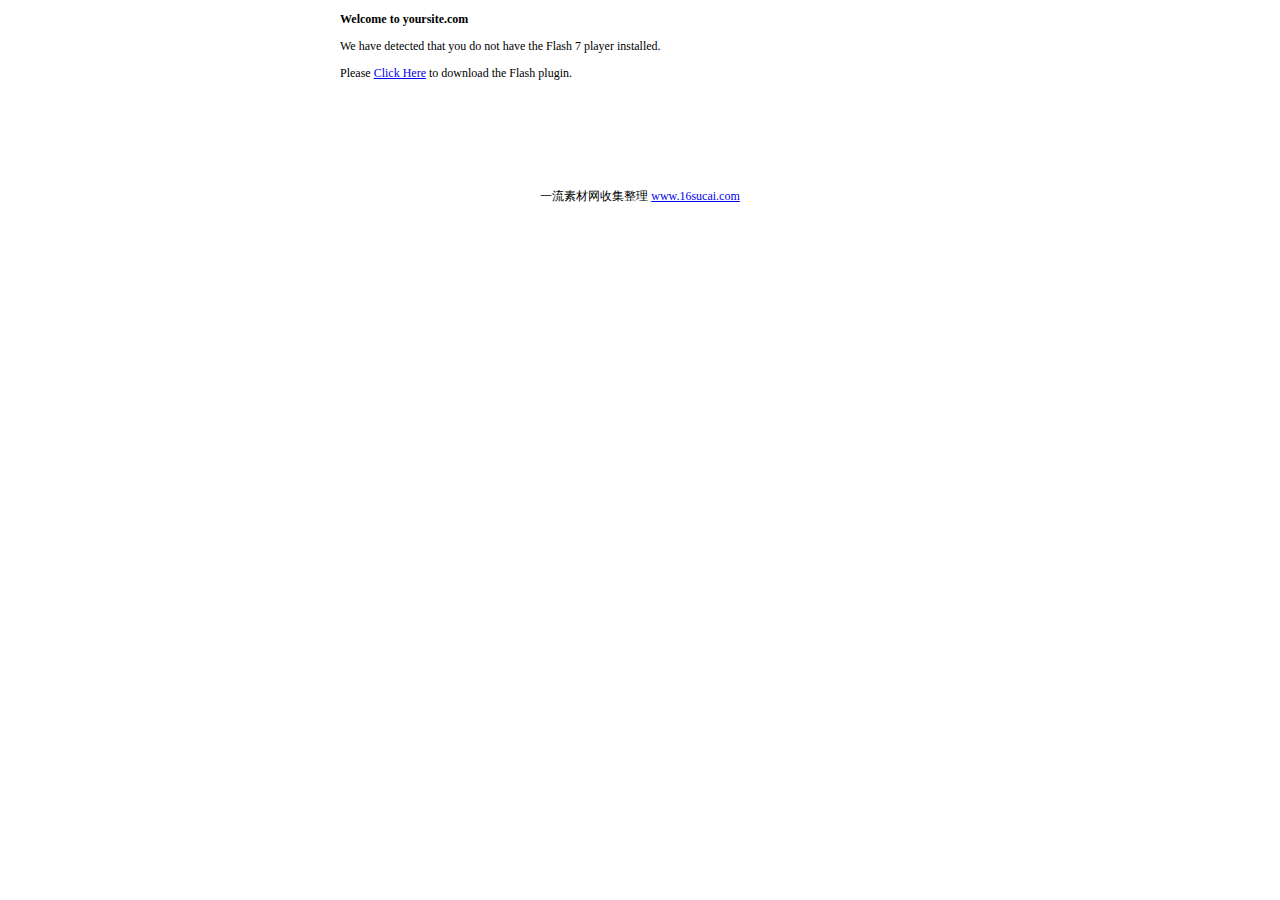
==== upload/resources/index.html @ f72e9247 "1" ====
<!DOCTYPE html PUBLIC "-//W3C//DTD XHTML 1.0 Transitional//EN" "http://www.w3.org/TR/xhtml1/DTD/xhtml1-transitional.dtd">
<html xmlns="http://www.w3.org/1999/xhtml">
<head>
<meta http-equiv="Content-Type" content="text/html; charset=gb2312" />
<title>һ���ز���-flashͼƬ�ֲ�</title>
<script type="text/javascript" src="js/swfobject.js"></script>
<style type="text/css">
body{font-size:12px}
#focus{ width:600px; height:164px; margin:0px auto;}
</style>
</head>
<body>
<div id="focus">
<p><strong>Welcome to yoursite.com</strong></p>
<p>We have detected that you do not have the Flash 7 player installed.</p>
<p>Please <a href="http://www.adobe.com/go/getflashplayer" target="_blank">Click Here</a>
to download the Flash plugin.</p>
</div>
<script type="text/javascript">
var so = new SWFObject("focus.swf", "focus", "600", "164", "7", "#ffffff");
so.addParam('wmode','transparent');
so.addVariable("picurl","img/1.jpg,img/2.jpg,img/3.jpg");
so.addVariable("pictext","abcd,werwb");
so.addVariable("piclink","http://www.16sucai.com,http://www.16sucai.com,http://www.16sucai.com");
so.addVariable("pictime","5");
so.addVariable("borderwidth","600");
so.addVariable("borderheight","164");
so.addVariable("borderw","false");
so.addVariable("buttondisplay","true");
so.addVariable("textheight","20");
so.write("focus");
</script>
<p style="text-align:center">һ���ز����ռ����� <a href="www.16sucai.com" target="_blank">www.16sucai.com</a></p>
</body>
</html>
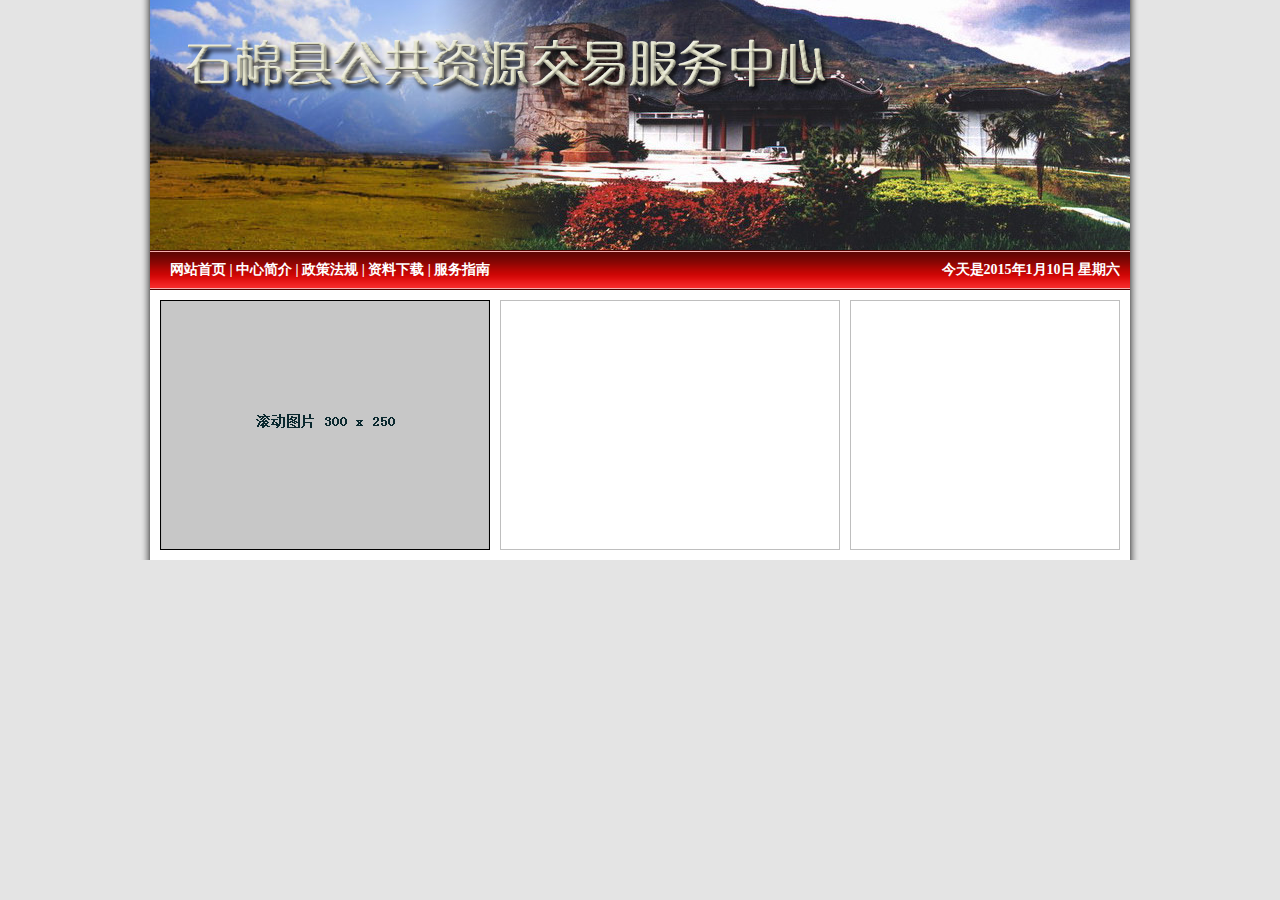
==== commit 017eeea5: "1" ====
--- a/upload/resources/index.html
+++ b/upload/resources/index.html
@@ -1,35 +1,35 @@
 <!DOCTYPE html PUBLIC "-//W3C//DTD XHTML 1.0 Transitional//EN" "http://www.w3.org/TR/xhtml1/DTD/xhtml1-transitional.dtd">
 <html xmlns="http://www.w3.org/1999/xhtml">
 <head>
-<meta http-equiv="Content-Type" content="text/html; charset=gb2312" />
-<title>һ���ز���-flashͼƬ�ֲ�</title>
-<script type="text/javascript" src="js/swfobject.js"></script>
-<style type="text/css">
-body{font-size:12px}
-#focus{ width:600px; height:164px; margin:0px auto;}
-</style>
+<meta http-equiv="Content-Type" content="text/html; charset=utf-8" />
+<title>无标题文档</title>
+<link href="css/common.css" rel="stylesheet" type="text/css" />
+<link href="css/index.css" rel="stylesheet" type="text/css" />
 </head>
+
 <body>
-<div id="focus">
-<p><strong>Welcome to yoursite.com</strong></p>
-<p>We have detected that you do not have the Flash 7 player installed.</p>
-<p>Please <a href="http://www.adobe.com/go/getflashplayer" target="_blank">Click Here</a>
-to download the Flash plugin.</p>
+<div class="out_wrapper">
+	<div class="wrapper">
+    	<div class="top">
+        	<img src="images/index_02.png" />
+        </div>
+        <div class="top-menu">
+        	<a href="#">网站首页</a> | 
+        	<a href="#">中心简介</a> | 
+        	<a href="#">政策法规</a> | 
+        	<a href="#">资料下载</a> | 
+        	<a href="#">服务指南</a>
+        	<p class="datetime">今天是2015年1月10日 星期六</p>
+        </div>
+        <div class="row">
+        	<div class="row-item slider">
+        		<img src="images/index_09.png" />
+        	</div>
+        	<div class="row-item news"></div>
+        	<div class="row-item last-item announcement"></div>
+        	<div class="clear"></div>
+        </div>
+    </div>
 </div>
-<script type="text/javascript">
-var so = new SWFObject("focus.swf", "focus", "600", "164", "7", "#ffffff");
-so.addParam('wmode','transparent');
-so.addVariable("picurl","img/1.jpg,img/2.jpg,img/3.jpg");
-so.addVariable("pictext","abcd,werwb");
-so.addVariable("piclink","http://www.16sucai.com,http://www.16sucai.com,http://www.16sucai.com");
-so.addVariable("pictime","5");
-so.addVariable("borderwidth","600");
-so.addVariable("borderheight","164");
-so.addVariable("borderw","false");
-so.addVariable("buttondisplay","true");
-so.addVariable("textheight","20");
-so.write("focus");
-</script>
-<p style="text-align:center">һ���ز����ռ����� <a href="www.16sucai.com" target="_blank">www.16sucai.com</a></p>
 </body>
 </html>
--- a/upload/resources/css/common.css
+++ b/upload/resources/css/common.css
@@ -0,0 +1,15 @@
+body, p, h1, h2, h3, h4, h5, h6 {padding:0;margin:0;font:12px;}
+body {background-color:#e4e4e4;}
+.clear {clear:both;}
+a, a:visited {text-decoration: none;}
+a:hover {text-decoration: underline;}
+
+.out_wrapper {width:1000px;margin:0 auto;background:url(../images/index_27.png) repeat-y;}
+.wrapper {width:980px;margin:0 auto;}
+.top {width:980px;height:250px;}
+.top-menu {width:960px;padding-left:20px;font-size:14px;font-weight:bold;color:#FFF;height:40px;line-height:40px;background:url(../images/index_05.png) repeat-x;margin-bottom:10px;}
+	.top-menu a, .top-menu a:visited {color:#FFF;}
+	.top-menu .datetime {float:right;line-height: 40px;padding-right:10px;}
+.row {padding:0 10px 10px 10px;}
+.row-item {float:left;margin-right:10px;border:#bebebe 1px solid;}
+.last-item {margin-right:0;}--- a/upload/resources/css/index.css
+++ b/upload/resources/css/index.css
@@ -0,0 +1,3 @@
+.slider {width:328px;height:248px;border:#000 1px solid;}
+.news {width:338px;height:248px;}
+.announcement {width:268px;height:248px;}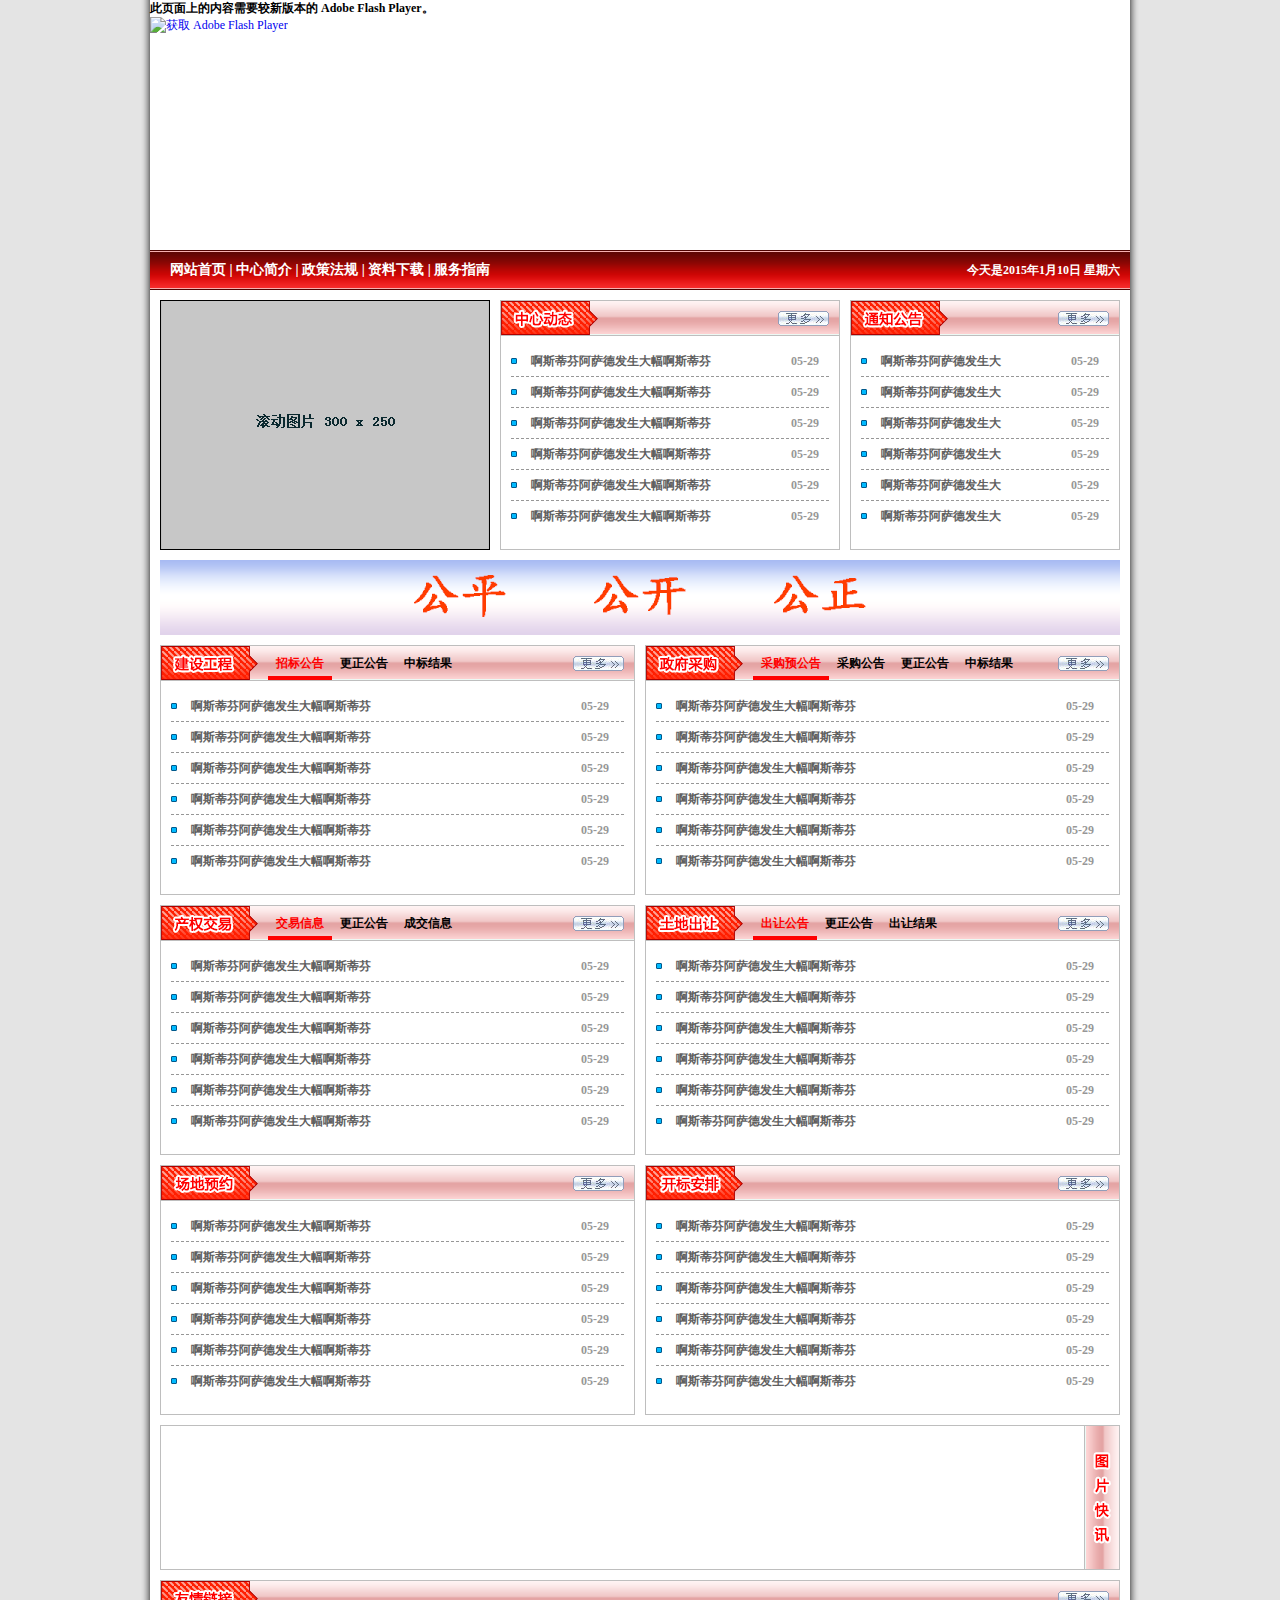
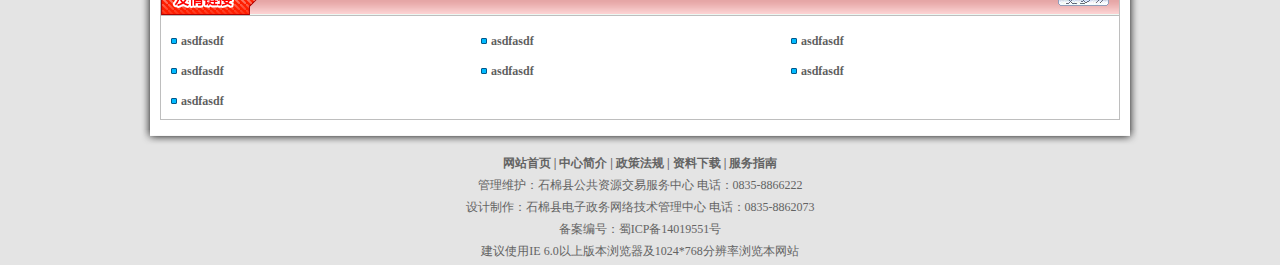
==== commit bf7dcb73: "1" ====
--- a/upload/resources/index.html
+++ b/upload/resources/index.html
@@ -5,14 +5,38 @@
 <title>无标题文档</title>
 <link href="css/common.css" rel="stylesheet" type="text/css" />
 <link href="css/index.css" rel="stylesheet" type="text/css" />
+<script src="Scripts/swfobject_modified.js" type="text/javascript"></script>
 </head>
 
 <body>
 <div class="out_wrapper">
 	<div class="wrapper">
     	<div class="top">
-        	<img src="images/index_02.png" />
-        </div>
+       	  <object id="FlashID" classid="clsid:D27CDB6E-AE6D-11cf-96B8-444553540000" width="980" height="250">
+        	  <param name="movie" value="images/banner.swf" />
+        	  <param name="quality" value="high" />
+        	  <param name="wmode" value="opaque" />
+        	  <param name="swfversion" value="15.0.0.0" />
+        	  <!-- 此 param 标签提示使用 Flash Player 6.0 r65 和更高版本的用户下载最新版本的 Flash Player。如果您不想让用户看到该提示，请将其删除。 -->
+        	  <param name="expressinstall" value="Scripts/expressInstall.swf" />
+        	  <!-- 下一个对象标签用于非 IE 浏览器。所以使用 IECC 将其从 IE 隐藏。 -->
+        	  <!--[if !IE]>-->
+        	  <object type="application/x-shockwave-flash" data="images/banner.swf" width="980" height="250">
+        	    <!--<![endif]-->
+        	    <param name="quality" value="high" />
+        	    <param name="wmode" value="opaque" />
+        	    <param name="swfversion" value="15.0.0.0" />
+        	    <param name="expressinstall" value="Scripts/expressInstall.swf" />
+        	    <!-- 浏览器将以下替代内容显示给使用 Flash Player 6.0 和更低版本的用户。 -->
+        	    <div>
+        	      <h4>此页面上的内容需要较新版本的 Adobe Flash Player。</h4>
+        	      <p><a href="http://www.adobe.com/go/getflashplayer"><img src="http://www.adobe.com/images/shared/download_buttons/get_flash_player.gif" alt="获取 Adobe Flash Player" width="112" height="33" /></a></p>
+      	      </div>
+        	    <!--[if !IE]>-->
+      	    </object>
+        	  <!--<![endif]-->
+      	  </object>
+      </div>
         <div class="top-menu">
         	<a href="#">网站首页</a> | 
         	<a href="#">中心简介</a> | 
@@ -25,11 +49,286 @@
         	<div class="row-item slider">
         		<img src="images/index_09.png" />
         	</div>
-        	<div class="row-item news"></div>
-        	<div class="row-item last-item announcement"></div>
+        	<div class="row-item news">
+                <div class="row-item-head">
+                    <div class="row-item-head-title">
+                        <img src="images/index_11.png" />
+                    </div>
+                    <div class="row-item-head-more">
+                        <a href=""><img src="images/more.png" /></a>
+                    </div>
+                    <div class="clear"></div>
+                </div>
+                <div class="row-item-body">
+                    <ul>
+                        <li><span class="list-title" style="width:270px;"><a href="#">啊斯蒂芬阿萨德发生大幅啊斯蒂芬</a></span><span class="list-date">05-29</span></li>
+                        <li><span class="list-title" style="width:270px;"><a href="#">啊斯蒂芬阿萨德发生大幅啊斯蒂芬</a></span><span class="list-date">05-29</span></li>
+                        <li><span class="list-title" style="width:270px;"><a href="#">啊斯蒂芬阿萨德发生大幅啊斯蒂芬</a></span><span class="list-date">05-29</span></li>
+                        <li><span class="list-title" style="width:270px;"><a href="#">啊斯蒂芬阿萨德发生大幅啊斯蒂芬</a></span><span class="list-date">05-29</span></li>
+                        <li><span class="list-title" style="width:270px;"><a href="#">啊斯蒂芬阿萨德发生大幅啊斯蒂芬</a></span><span class="list-date">05-29</span></li>
+                        <li class="list-last"><span class="list-title" style="width:270px;"><a href="#">啊斯蒂芬阿萨德发生大幅啊斯蒂芬</a></span><span class="list-date">05-29</span></li>
+                    </ul>
+                </div>
+            </div>
+        	<div class="row-item last-item announcement">
+                <div class="row-item-head">
+                    <div class="row-item-head-title">
+                        <img src="images/index_16.png" />
+                    </div>
+                    <div class="row-item-head-more">
+                        <a href=""><img src="images/more.png" /></a>
+                    </div>
+                    <div class="clear"></div>
+                </div>
+                <div class="row-item-body">
+                    <ul>
+                        <li><span class="list-title" style="width:200px;"><a href="#">啊斯蒂芬阿萨德发生大</a></span><span class="list-date">05-29</span></li>
+                        <li><span class="list-title" style="width:200px;"><a href="#">啊斯蒂芬阿萨德发生大</a></span><span class="list-date">05-29</span></li>
+                        <li><span class="list-title" style="width:200px;"><a href="#">啊斯蒂芬阿萨德发生大</a></span><span class="list-date">05-29</span></li>
+                        <li><span class="list-title" style="width:200px;"><a href="#">啊斯蒂芬阿萨德发生大</a></span><span class="list-date">05-29</span></li>
+                        <li><span class="list-title" style="width:200px;"><a href="#">啊斯蒂芬阿萨德发生大</a></span><span class="list-date">05-29</span></li>
+                        <li class="list-last"><span class="list-title" style="width:200px;"><a href="#">啊斯蒂芬阿萨德发生大</a></span><span class="list-date">05-29</span></li>
+                    </ul>
+                </div>
+            </div>
         	<div class="clear"></div>
         </div>
+        <div class="row banner">
+            <img src="images/index_31.png" />
+        </div>
+        <div class="row">
+            <div class="row-item main-block">
+                <div class="row-item-head">
+                    <div class="row-item-head-title">
+                        <img src="images/index_35.png" />
+                    </div>
+                    <div class="row-item-head-tab">
+                        <ul>
+                            <li class="current">招标公告</li>
+                            <li>更正公告</li>
+                            <li>中标结果</li>
+                        </ul>
+                    </div>
+                    <div class="row-item-head-more">
+                        <a href=""><img src="images/more.png" /></a>
+                    </div>
+                    <div class="clear"></div>
+                </div>
+                <div class="row-item-body">
+                    <ul>
+                        <li><span class="list-title" style="width:400px;"><a href="#">啊斯蒂芬阿萨德发生大幅啊斯蒂芬</a></span><span class="list-date">05-29</span></li>
+                        <li><span class="list-title" style="width:400px;"><a href="#">啊斯蒂芬阿萨德发生大幅啊斯蒂芬</a></span><span class="list-date">05-29</span></li>
+                        <li><span class="list-title" style="width:400px;"><a href="#">啊斯蒂芬阿萨德发生大幅啊斯蒂芬</a></span><span class="list-date">05-29</span></li>
+                        <li><span class="list-title" style="width:400px;"><a href="#">啊斯蒂芬阿萨德发生大幅啊斯蒂芬</a></span><span class="list-date">05-29</span></li>
+                        <li><span class="list-title" style="width:400px;"><a href="#">啊斯蒂芬阿萨德发生大幅啊斯蒂芬</a></span><span class="list-date">05-29</span></li>
+                        <li class="list-last"><span class="list-title" style="width:400px;"><a href="#">啊斯蒂芬阿萨德发生大幅啊斯蒂芬</a></span><span class="list-date">05-29</span></li>
+                    </ul>
+                </div>
+            </div>
+            <div class="row-item last-item main-block">
+                <div class="row-item-head">
+                    <div class="row-item-head-title">
+                        <img src="images/index_37.png" />
+                    </div>
+                    <div class="row-item-head-tab">
+                        <ul>
+                            <li class="current">采购预公告</li>
+                            <li>采购公告</li>
+                            <li>更正公告</li>
+                            <li>中标结果</li>
+                        </ul>
+                    </div>
+                    <div class="row-item-head-more">
+                        <a href=""><img src="images/more.png" /></a>
+                    </div>
+                    <div class="clear"></div>
+                </div>
+                <div class="row-item-body">
+                    <ul>
+                        <li><span class="list-title" style="width:400px;"><a href="#">啊斯蒂芬阿萨德发生大幅啊斯蒂芬</a></span><span class="list-date">05-29</span></li>
+                        <li><span class="list-title" style="width:400px;"><a href="#">啊斯蒂芬阿萨德发生大幅啊斯蒂芬</a></span><span class="list-date">05-29</span></li>
+                        <li><span class="list-title" style="width:400px;"><a href="#">啊斯蒂芬阿萨德发生大幅啊斯蒂芬</a></span><span class="list-date">05-29</span></li>
+                        <li><span class="list-title" style="width:400px;"><a href="#">啊斯蒂芬阿萨德发生大幅啊斯蒂芬</a></span><span class="list-date">05-29</span></li>
+                        <li><span class="list-title" style="width:400px;"><a href="#">啊斯蒂芬阿萨德发生大幅啊斯蒂芬</a></span><span class="list-date">05-29</span></li>
+                        <li class="list-last"><span class="list-title" style="width:400px;"><a href="#">啊斯蒂芬阿萨德发生大幅啊斯蒂芬</a></span><span class="list-date">05-29</span></li>
+                    </ul>
+                </div>
+            </div>
+            <div class="clear"></div>
+        </div>
+        <div class="row">
+            <div class="row-item main-block">
+                <div class="row-item-head">
+                    <div class="row-item-head-title">
+                        <img src="images/index_41.png" />
+                    </div>
+                    <div class="row-item-head-tab">
+                        <ul>
+                            <li class="current">交易信息</li>
+                            <li>更正公告</li>
+                            <li>成交信息</li>
+                        </ul>
+                    </div>
+                    <div class="row-item-head-more">
+                        <a href=""><img src="images/more.png" /></a>
+                    </div>
+                    <div class="clear"></div>
+                </div>
+                <div class="row-item-body">
+                    <ul>
+                        <li><span class="list-title" style="width:400px;"><a href="#">啊斯蒂芬阿萨德发生大幅啊斯蒂芬</a></span><span class="list-date">05-29</span></li>
+                        <li><span class="list-title" style="width:400px;"><a href="#">啊斯蒂芬阿萨德发生大幅啊斯蒂芬</a></span><span class="list-date">05-29</span></li>
+                        <li><span class="list-title" style="width:400px;"><a href="#">啊斯蒂芬阿萨德发生大幅啊斯蒂芬</a></span><span class="list-date">05-29</span></li>
+                        <li><span class="list-title" style="width:400px;"><a href="#">啊斯蒂芬阿萨德发生大幅啊斯蒂芬</a></span><span class="list-date">05-29</span></li>
+                        <li><span class="list-title" style="width:400px;"><a href="#">啊斯蒂芬阿萨德发生大幅啊斯蒂芬</a></span><span class="list-date">05-29</span></li>
+                        <li class="list-last"><span class="list-title" style="width:400px;"><a href="#">啊斯蒂芬阿萨德发生大幅啊斯蒂芬</a></span><span class="list-date">05-29</span></li>
+                    </ul>
+                </div>
+            </div>
+            <div class="row-item last-item main-block">
+                <div class="row-item-head">
+                    <div class="row-item-head-title">
+                        <img src="images/index_42.png" />
+                    </div>
+                    <div class="row-item-head-tab">
+                        <ul>
+                            <li class="current">出让公告</li>
+                            <li>更正公告</li>
+                            <li>出让结果</li>
+                        </ul>
+                    </div>
+                    <div class="row-item-head-more">
+                        <a href=""><img src="images/more.png" /></a>
+                    </div>
+                    <div class="clear"></div>
+                </div>
+                <div class="row-item-body">
+                    <ul>
+                        <li><span class="list-title" style="width:400px;"><a href="#">啊斯蒂芬阿萨德发生大幅啊斯蒂芬</a></span><span class="list-date">05-29</span></li>
+                        <li><span class="list-title" style="width:400px;"><a href="#">啊斯蒂芬阿萨德发生大幅啊斯蒂芬</a></span><span class="list-date">05-29</span></li>
+                        <li><span class="list-title" style="width:400px;"><a href="#">啊斯蒂芬阿萨德发生大幅啊斯蒂芬</a></span><span class="list-date">05-29</span></li>
+                        <li><span class="list-title" style="width:400px;"><a href="#">啊斯蒂芬阿萨德发生大幅啊斯蒂芬</a></span><span class="list-date">05-29</span></li>
+                        <li><span class="list-title" style="width:400px;"><a href="#">啊斯蒂芬阿萨德发生大幅啊斯蒂芬</a></span><span class="list-date">05-29</span></li>
+                        <li class="list-last"><span class="list-title" style="width:400px;"><a href="#">啊斯蒂芬阿萨德发生大幅啊斯蒂芬</a></span><span class="list-date">05-29</span></li>
+                    </ul>
+                </div>
+            </div>
+            <div class="clear"></div>
+        </div>
+        <div class="row">
+            <div class="row-item main-block">
+                <div class="row-item-head">
+                    <div class="row-item-head-title">
+                        <img src="images/index_45.png" />
+                    </div>
+                    <div class="row-item-head-more">
+                        <a href=""><img src="images/more.png" /></a>
+                    </div>
+                    <div class="clear"></div>
+                </div>
+                <div class="row-item-body">
+                    <ul>
+                        <li><span class="list-title" style="width:400px;"><a href="#">啊斯蒂芬阿萨德发生大幅啊斯蒂芬</a></span><span class="list-date">05-29</span></li>
+                        <li><span class="list-title" style="width:400px;"><a href="#">啊斯蒂芬阿萨德发生大幅啊斯蒂芬</a></span><span class="list-date">05-29</span></li>
+                        <li><span class="list-title" style="width:400px;"><a href="#">啊斯蒂芬阿萨德发生大幅啊斯蒂芬</a></span><span class="list-date">05-29</span></li>
+                        <li><span class="list-title" style="width:400px;"><a href="#">啊斯蒂芬阿萨德发生大幅啊斯蒂芬</a></span><span class="list-date">05-29</span></li>
+                        <li><span class="list-title" style="width:400px;"><a href="#">啊斯蒂芬阿萨德发生大幅啊斯蒂芬</a></span><span class="list-date">05-29</span></li>
+                        <li class="list-last"><span class="list-title" style="width:400px;"><a href="#">啊斯蒂芬阿萨德发生大幅啊斯蒂芬</a></span><span class="list-date">05-29</span></li>
+                    </ul>
+                </div>
+            </div>
+            <div class="row-item last-item main-block">
+                <div class="row-item-head">
+                    <div class="row-item-head-title">
+                        <img src="images/index_46.png" />
+                    </div>
+                    <div class="row-item-head-more">
+                        <a href=""><img src="images/more.png" /></a>
+                    </div>
+                    <div class="clear"></div>
+                </div>
+                <div class="row-item-body">
+                    <ul>
+                        <li><span class="list-title" style="width:400px;"><a href="#">啊斯蒂芬阿萨德发生大幅啊斯蒂芬</a></span><span class="list-date">05-29</span></li>
+                        <li><span class="list-title" style="width:400px;"><a href="#">啊斯蒂芬阿萨德发生大幅啊斯蒂芬</a></span><span class="list-date">05-29</span></li>
+                        <li><span class="list-title" style="width:400px;"><a href="#">啊斯蒂芬阿萨德发生大幅啊斯蒂芬</a></span><span class="list-date">05-29</span></li>
+                        <li><span class="list-title" style="width:400px;"><a href="#">啊斯蒂芬阿萨德发生大幅啊斯蒂芬</a></span><span class="list-date">05-29</span></li>
+                        <li><span class="list-title" style="width:400px;"><a href="#">啊斯蒂芬阿萨德发生大幅啊斯蒂芬</a></span><span class="list-date">05-29</span></li>
+                        <li class="list-last"><span class="list-title" style="width:400px;"><a href="#">啊斯蒂芬阿萨德发生大幅啊斯蒂芬</a></span><span class="list-date">05-29</span></li>
+                    </ul>
+                </div>
+            </div>
+            <div class="clear"></div>
+        </div>
+        <div class="row">
+            <div class="row-item last-item pictures">
+                <div class="verticle-item-head">
+                    <img src="images/index_50.png" />
+                </div>
+                <div class="verticle-item-body">
+
+                </div>
+                <div class="clear"></div>
+            </div>
+            <div class="clear"></div>
+        </div>
+        <div class="row">
+            <div class="row-item last-item links">
+                <div class="row-item-head">
+                    <div class="row-item-head-title">
+                        <img src="images/index_55.png" />
+                    </div>
+                    <div class="row-item-head-more">
+                        <a href=""><img src="images/more.png" /></a>
+                    </div>
+                    <div class="clear"></div>
+                </div>
+                <div class="row-item-body">
+                    <div class="links-item">
+                        <a href="#">asdfasdf</a>
+                    </div>
+                    <div class="links-item">
+                        <a href="#">asdfasdf</a>
+                    </div>
+                    <div class="links-item">
+                        <a href="#">asdfasdf</a>
+                    </div>
+                    <div class="links-item">
+                        <a href="#">asdfasdf</a>
+                    </div>
+                    <div class="links-item">
+                        <a href="#">asdfasdf</a>
+                    </div>
+                    <div class="links-item">
+                        <a href="#">asdfasdf</a>
+                    </div>
+                    <div class="links-item">
+                        <a href="#">asdfasdf</a>
+                    </div>
+                    <div class="clear"></div>
+                </div>
+            </div>
+            <div class="clear"></div>
+        </div>
+        <div class="clear"></div>
     </div>
 </div>
+<div class="wrapper-bottom"><img src="images/index_53.png" /></div>
+<div class="footer">
+    <p class="head">
+        <a href="#">网站首页</a> | 
+        <a href="#">中心简介</a> | 
+        <a href="#">政策法规</a> | 
+        <a href="#">资料下载</a> | 
+        <a href="#">服务指南</a>
+    </p>
+    <p>管理维护：石棉县公共资源交易服务中心 电话：0835-8866222</p>
+    <p>设计制作：石棉县电子政务网络技术管理中心 电话：0835-8862073</p>
+    <p>备案编号：蜀ICP备14019551号</p>
+    <p>建议使用IE 6.0以上版本浏览器及1024*768分辨率浏览本网站</p>
+</div>
+<script type="text/javascript">
+swfobject.registerObject("FlashID");
+</script>
 </body>
 </html>
--- a/upload/resources/css/common.css
+++ b/upload/resources/css/common.css
@@ -1,10 +1,19 @@
-body, p, h1, h2, h3, h4, h5, h6 {padding:0;margin:0;font:12px;}
+body, p, h1, h2, h3, h4, h5, h6, ul {padding:0;margin:0;font-size:12px;}
 body {background-color:#e4e4e4;}
 .clear {clear:both;}
 a, a:visited {text-decoration: none;}
 a:hover {text-decoration: underline;}
+a img {border:none;}
+
+ul {list-style:none;}
+	ul li {background:url(../images/list_item_icon.png) no-repeat;text-indent:10px;line-height: 30px;border-bottom:#979797 1px dashed;}
+		ul li .list-title {display: inline-block;}
+			ul li .list-title a, ul li .list-title, a:visited {color:#5f5f5f;font-weight:bold;}
+		ul li .list-date {color:#979797;font-weight:bold;}
+	ul .list-last {border-bottom:none;}
 
 .out_wrapper {width:1000px;margin:0 auto;background:url(../images/index_27.png) repeat-y;}
+.wrapper-bottom {width:1000px;margin:0 auto;width:1000px;height:20px;}
 .wrapper {width:980px;margin:0 auto;}
 .top {width:980px;height:250px;}
 .top-menu {width:960px;padding-left:20px;font-size:14px;font-weight:bold;color:#FFF;height:40px;line-height:40px;background:url(../images/index_05.png) repeat-x;margin-bottom:10px;}
@@ -12,4 +21,15 @@
 	.top-menu .datetime {float:right;line-height: 40px;padding-right:10px;}
 .row {padding:0 10px 10px 10px;}
 .row-item {float:left;margin-right:10px;border:#bebebe 1px solid;}
-.last-item {margin-right:0;}+	.row-item-head {height:34px;background:url(../images/index_13.png) repeat-x;border-bottom:#bebebe 1px solid;}
+		.row-item-head-title {float:left;}
+		.row-item-head-tab {float:left;padding-left:10px;}
+			.row-item-head-tab ul li {float:left;text-indent:0;background:none;border-bottom:none;font-weight:bold;color:#000;line-height:34px;padding:0 8px;cursor:pointer;}
+			.row-item-head-tab ul .current {color:#ff0000;background:url(../images/tab_current_border.png) bottom repeat-x;}
+		.row-item-head-more {float:right;padding:10px 10px 0 0;}
+	.row-item-body {padding:10px;}
+.last-item {margin-right:0;}
+.footer {width:1000px;text-align:center;color:#636363;margin:0 auto;}
+	.footer a, .footer a:visited {color:#636363;}
+	.footer .head {font-weight:bold;}
+	.footer p {margin:5px 0;}--- a/upload/resources/css/index.css
+++ b/upload/resources/css/index.css
@@ -1,3 +1,11 @@
 .slider {width:328px;height:248px;border:#000 1px solid;}
 .news {width:338px;height:248px;}
-.announcement {width:268px;height:248px;}+.announcement {width:268px;height:248px;}
+.banner {width:960px;height:75px;}
+.main-block {width:473px;height:248px;}
+.pictures {width:958px;height:143px;}
+	.verticle-item-head {width:34px;height:143px;border-left:#bebebe 1px solid;float:right;}
+	.verticle-item-body {float:left;width:923px;height:143px;}
+.links {width:958px;height:138px;}
+	.links-item {float:left;background:url(../images/list_item_icon.png) left no-repeat;padding-left:10px;line-height:30px;width:300px;}
+		.links-item a, .links-item a:visited {color:#5f5f5f;font-weight:bold;};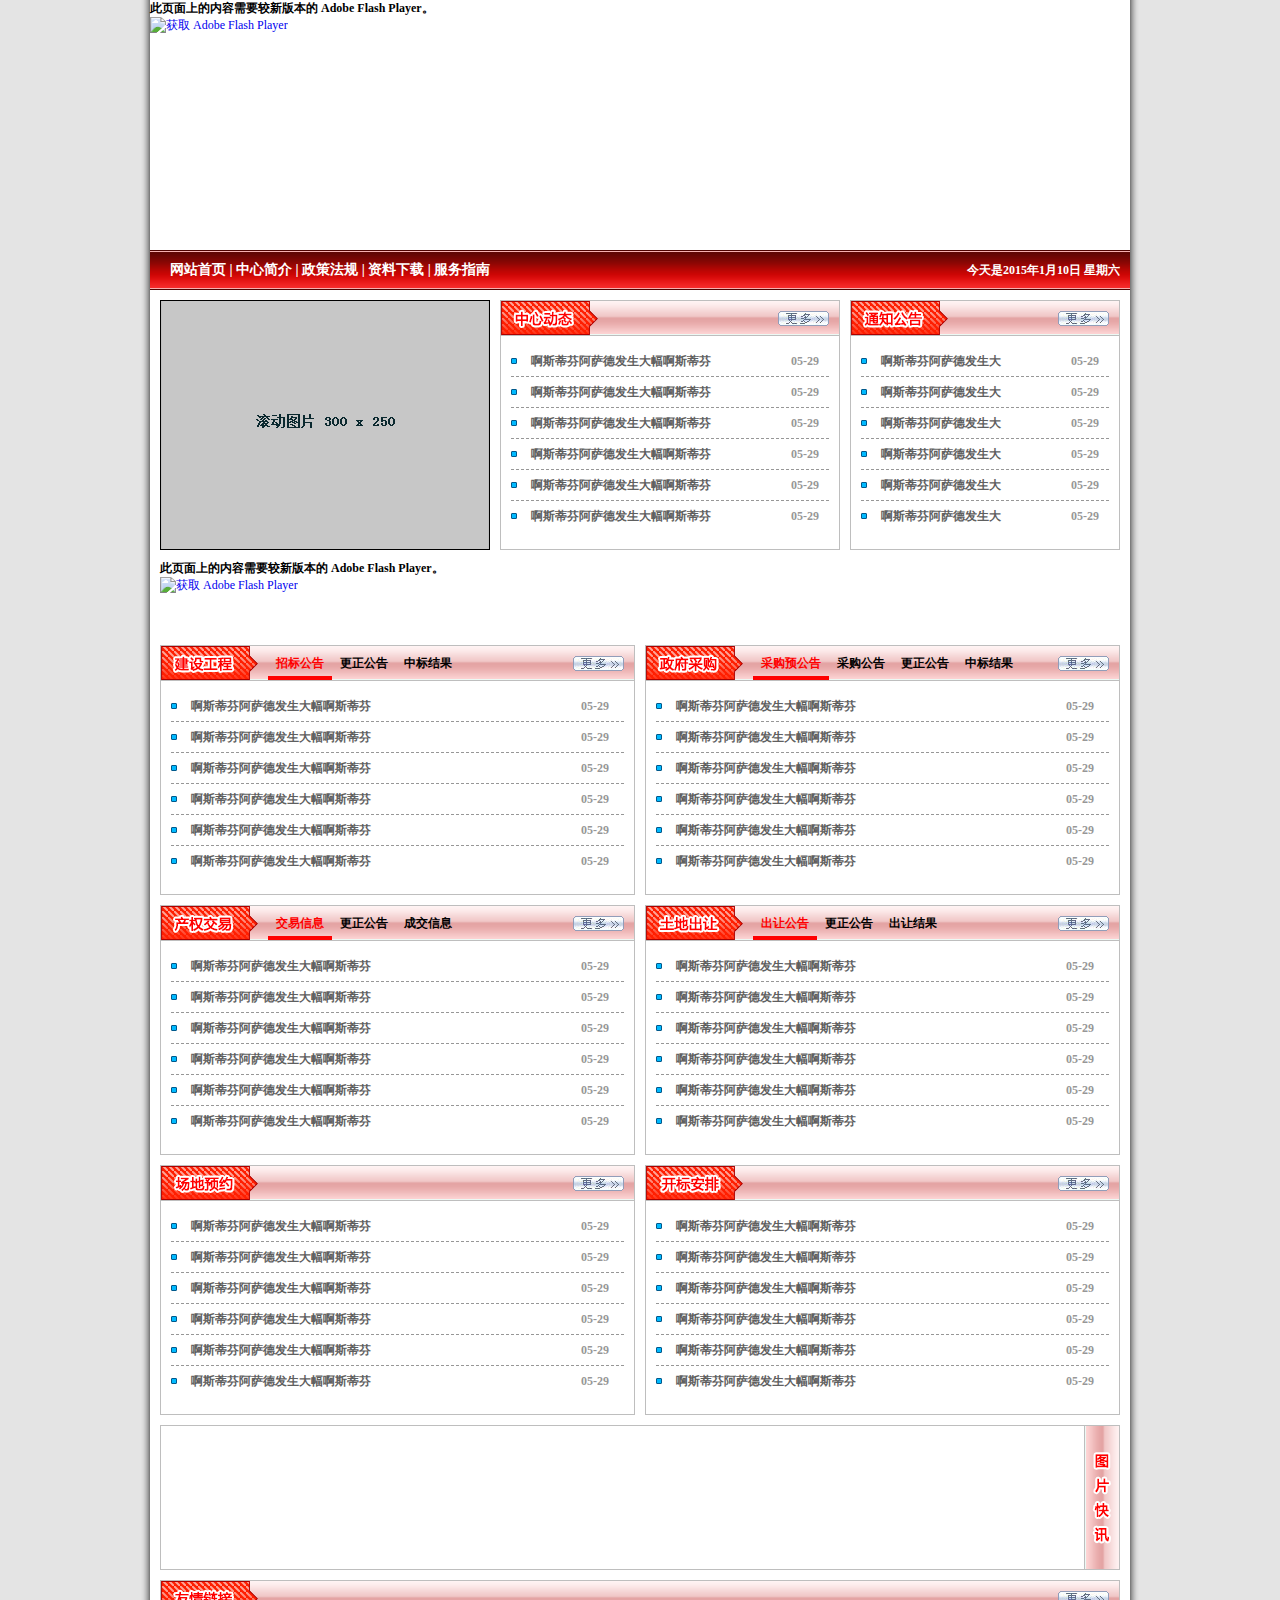
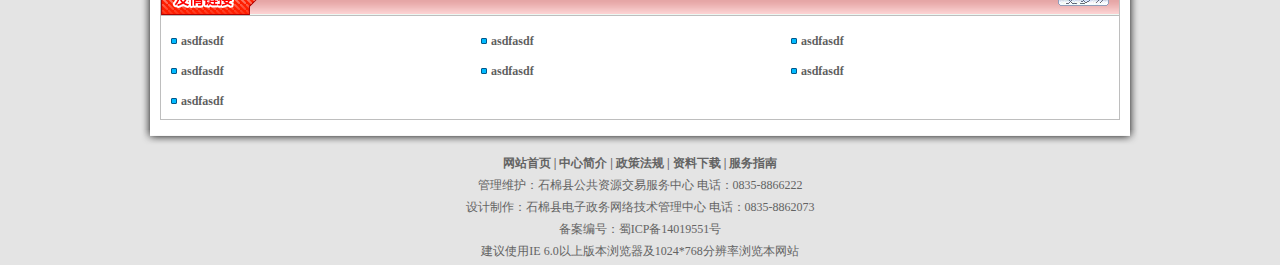
==== commit 37ea9e9d: "1" ====
--- a/upload/resources/index.html
+++ b/upload/resources/index.html
@@ -36,7 +36,7 @@
       	    </object>
         	  <!--<![endif]-->
       	  </object>
-      </div>
+        </div>
         <div class="top-menu">
         	<a href="#">网站首页</a> | 
         	<a href="#">中心简介</a> | 
@@ -70,7 +70,7 @@
                     </ul>
                 </div>
             </div>
-        	<div class="row-item last-item announcement">
+            <div class="row-item last-item announcement">
                 <div class="row-item-head">
                     <div class="row-item-head-title">
                         <img src="images/index_16.png" />
@@ -94,10 +94,33 @@
         	<div class="clear"></div>
         </div>
         <div class="row banner">
-            <img src="images/index_31.png" />
-        </div>
-        <div class="row">
-            <div class="row-item main-block">
+          <object id="FlashID2" classid="clsid:D27CDB6E-AE6D-11cf-96B8-444553540000" width="960" height="75">
+            <param name="movie" value="images/banner2.swf" />
+            <param name="quality" value="high" />
+            <param name="wmode" value="opaque" />
+            <param name="swfversion" value="12.0.0.0" />
+            <!-- 此 param 标签提示使用 Flash Player 6.0 r65 和更高版本的用户下载最新版本的 Flash Player。如果您不想让用户看到该提示，请将其删除。 -->
+            <param name="expressinstall" value="../../../Scripts/expressInstall.swf" />
+            <!-- 下一个对象标签用于非 IE 浏览器。所以使用 IECC 将其从 IE 隐藏。 -->
+            <!--[if !IE]>-->
+            <object type="application/x-shockwave-flash" data="images/banner2.swf" width="960" height="75">
+              <!--<![endif]-->
+              <param name="quality" value="high" />
+              <param name="wmode" value="opaque" />
+              <param name="swfversion" value="12.0.0.0" />
+              <param name="expressinstall" value="../../../Scripts/expressInstall.swf" />
+              <!-- 浏览器将以下替代内容显示给使用 Flash Player 6.0 和更低版本的用户。 -->
+              <div>
+                <h4>此页面上的内容需要较新版本的 Adobe Flash Player。</h4>
+                <p><a href="http://www.adobe.com/go/getflashplayer"><img src="http://www.adobe.com/images/shared/download_buttons/get_flash_player.gif" alt="获取 Adobe Flash Player" width="112" height="33" /></a></p>
+              </div>
+              <!--[if !IE]>-->
+            </object>
+            <!--<![endif]-->
+          </object>
+        </div>
+        <div class="row">
+          <div class="row-item main-block">
                 <div class="row-item-head">
                     <div class="row-item-head-title">
                         <img src="images/index_35.png" />
@@ -329,6 +352,7 @@
 </div>
 <script type="text/javascript">
 swfobject.registerObject("FlashID");
+swfobject.registerObject("FlashID2");
 </script>
 </body>
 </html>
